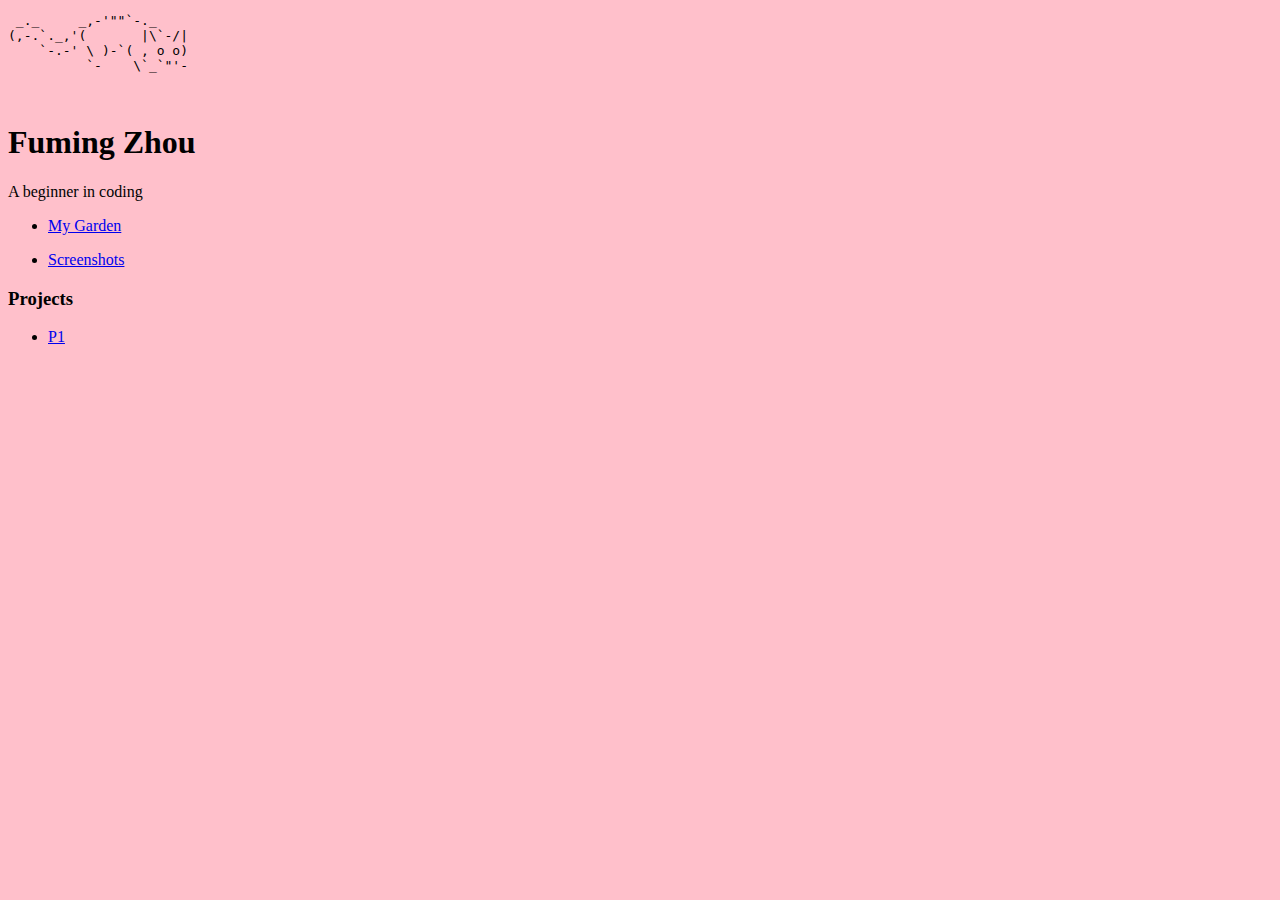
==== index.html @ 3b223798 "Add css style sheet" ====
<!DOCTYPE html>
<html>

<head>
  <title>Fuming's Interactive Site</title>
  <meta charset="utf-8" />
</head>

<body>

  <!-- this is where my code is-->
  <div id="container">
    
    <pre>
 _._     _,-'""`-._
(,-.`._,'(       |\`-/|
    `-.-' \ )-`( , o o)
          `-    \`_`"'-

    </pre>

    <!-- about me-->
    <h1>Fuming Zhou</h1>  
    <p class="desc">A beginner in coding</p>
    
    <!-- my work -->
    <div id="exercises">
      <ul>
        <li><a href="https://fuming-zhou.github.io/interactive-foundations/garden.html">My Garden</a></li>
      </ul>

     <ul>
        <li><a href="Screenshots.html">Screenshots</a>
     </ul>
    </div>
    
    <div id="projects">
      <h3>Projects</h3>
    
      <ul>
        <li><a href="#">P1</a></li>
      </ul>

    </div>
  </div>
  <link rel="stylesheet" type="text/css" href="css/style.css">  
</body>
</html>
---- css/style.css ----
body { background: pink; }
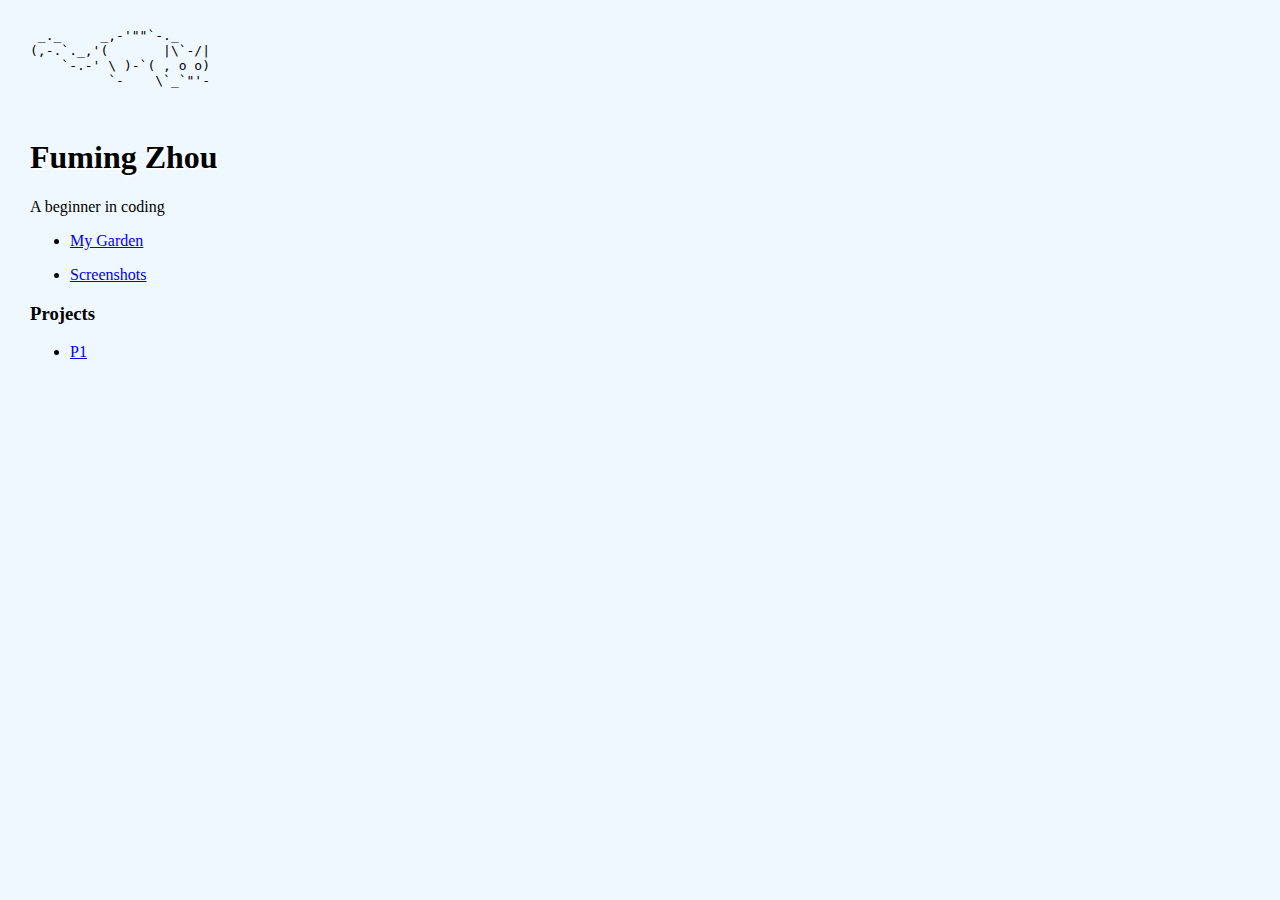
==== commit abb0ce30: "Update style" ====
--- a/index.html
+++ b/index.html
@@ -13,6 +13,7 @@
   <div id="container">
     
     <pre>
+      
  _._     _,-'""`-._
 (,-.`._,'(       |\`-/|
     `-.-' \ )-`( , o o)
--- a/css/style.css
+++ b/css/style.css
@@ -1 +1,7 @@
-body { background: pink; }+body { background: aliceblue }
+body {
+  margin-left: 30px;
+}
+h1 {
+  text-shadow: 2px 2px #ffffff;
+}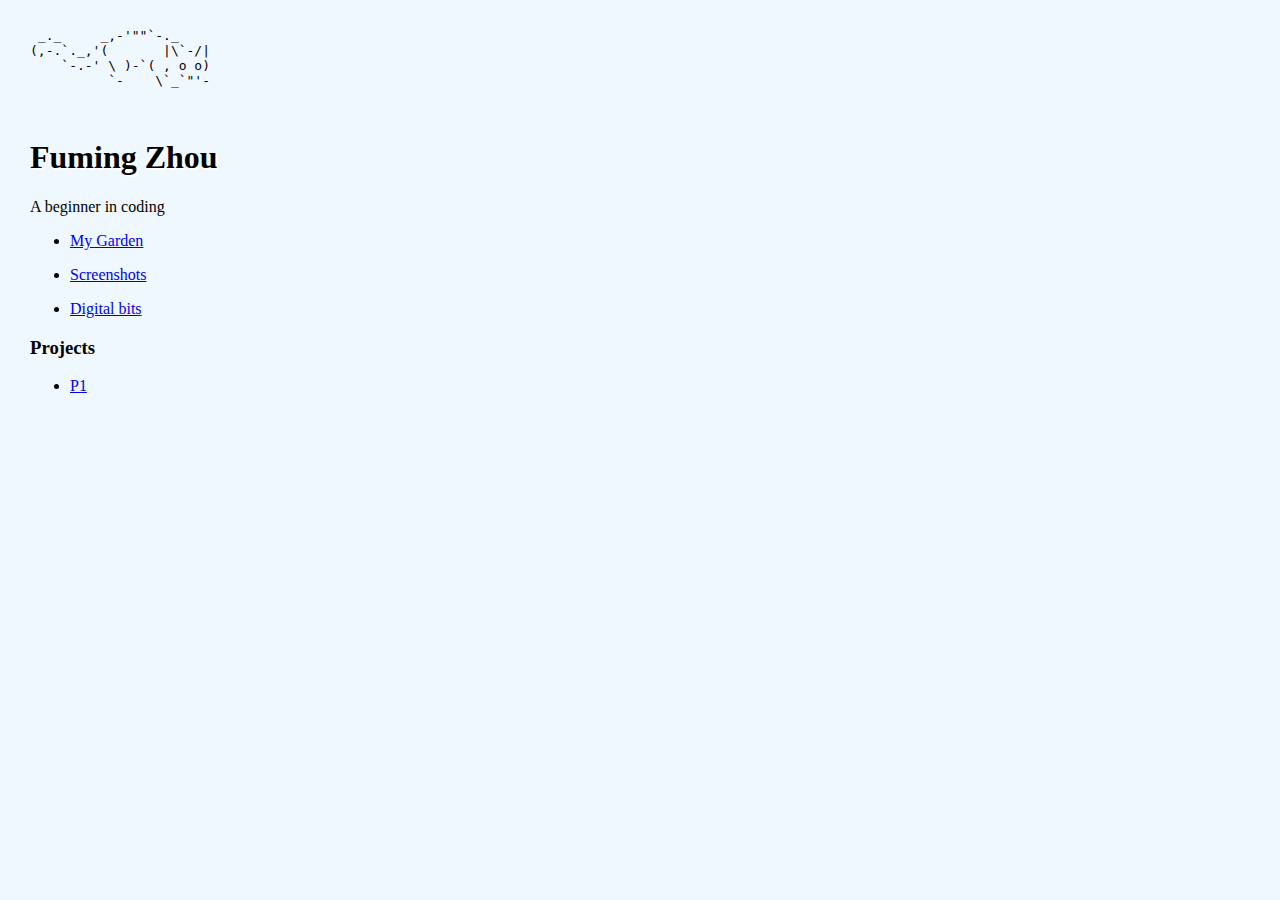
==== commit 6f86f6c6: "Update digital bits" ====
--- a/index.html
+++ b/index.html
@@ -13,7 +13,7 @@
   <div id="container">
     
     <pre>
-      
+
  _._     _,-'""`-._
 (,-.`._,'(       |\`-/|
     `-.-' \ )-`( , o o)
@@ -34,7 +34,14 @@
      <ul>
         <li><a href="Screenshots.html">Screenshots</a>
      </ul>
+
+     <ul>
+        <li><a href="digitalbits.html">Digital bits</a>
+     </ul>
+
     </div>
+
+
     
     <div id="projects">
       <h3>Projects</h3>
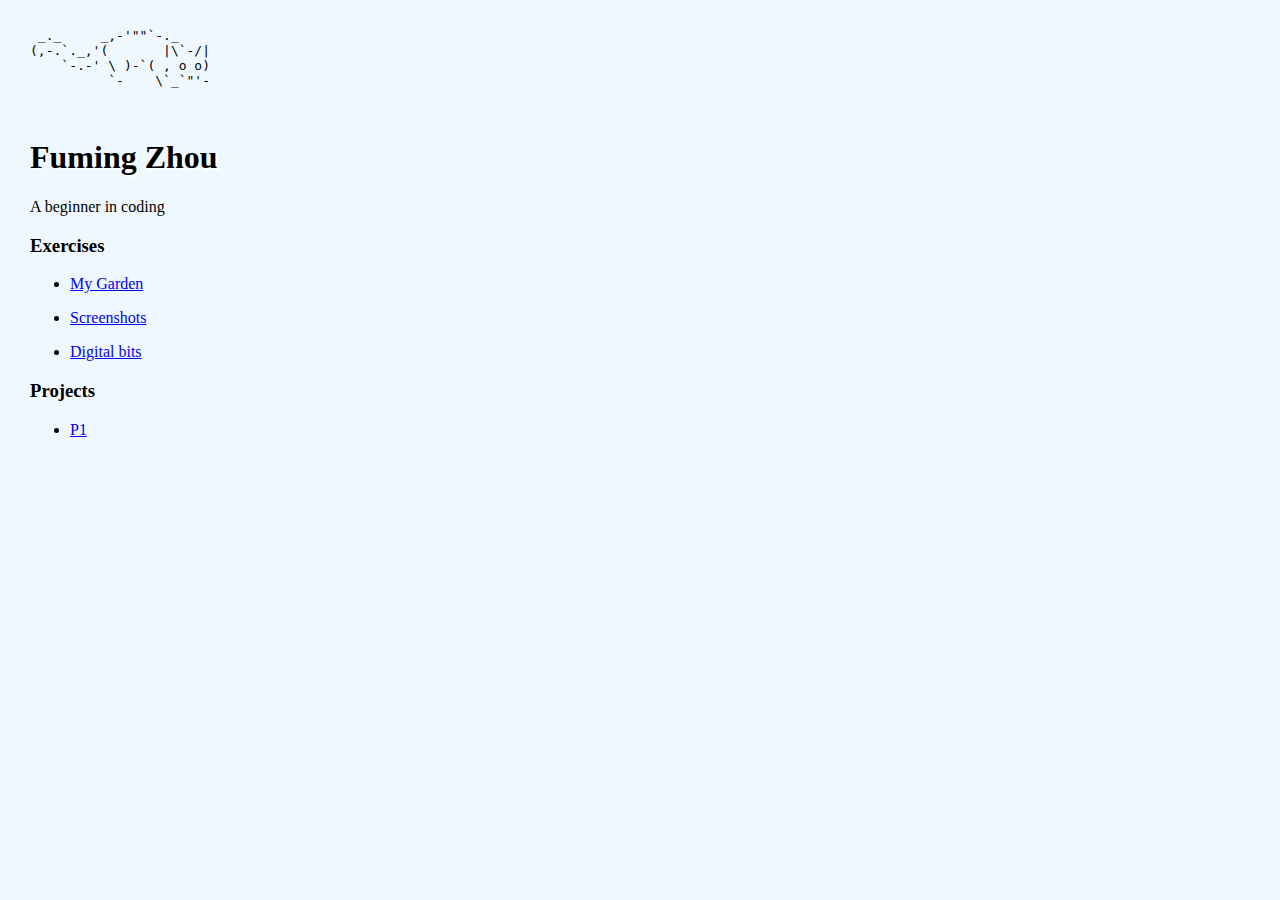
==== commit 7ddeeded: "Update index.html" ====
--- a/index.html
+++ b/index.html
@@ -27,6 +27,7 @@
     
     <!-- my work -->
     <div id="exercises">
+      <h3>Exercises</h3>
       <ul>
         <li><a href="https://fuming-zhou.github.io/interactive-foundations/garden.html">My Garden</a></li>
       </ul>
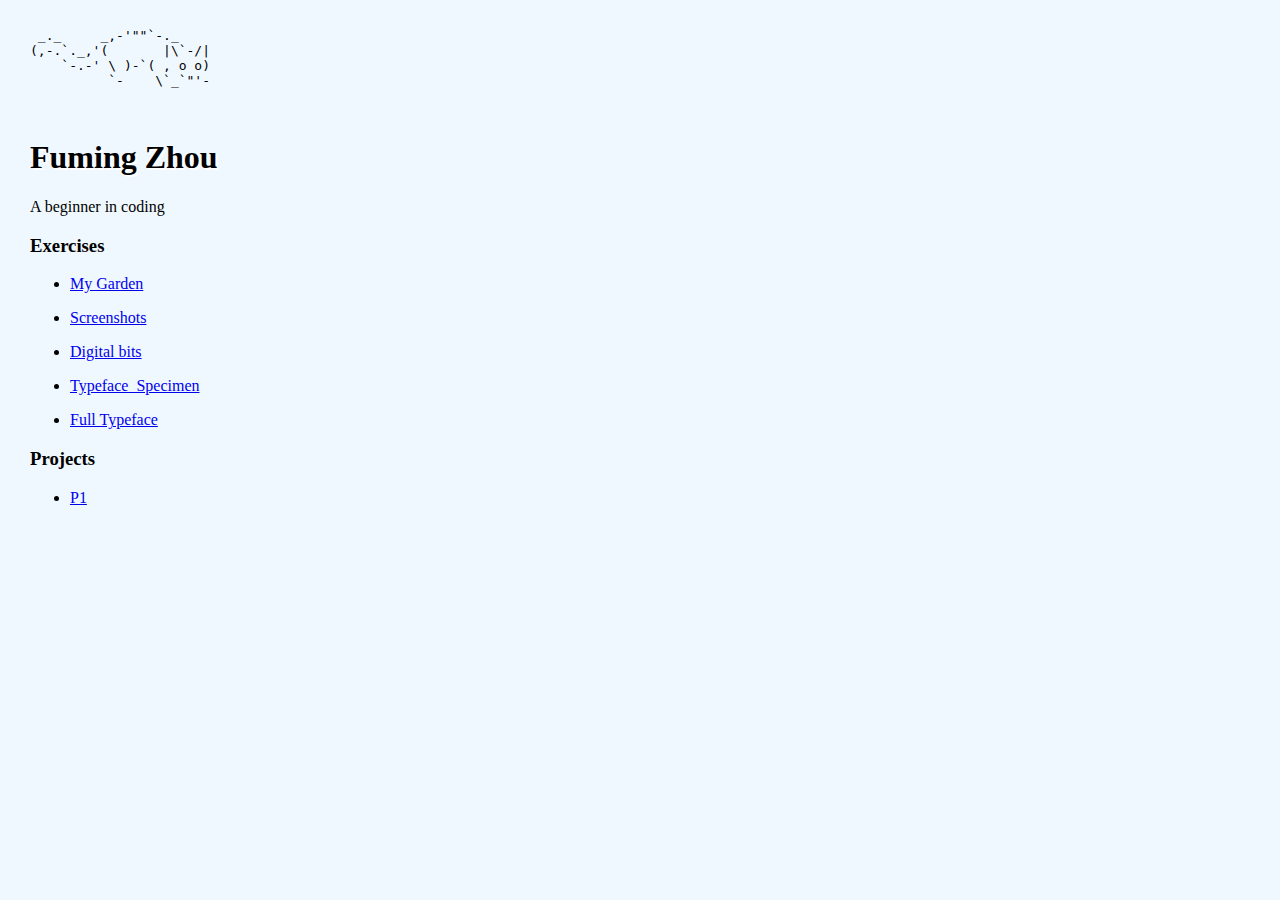
==== commit 475a1ce5: "Update Typeface Design" ====
--- a/index.html
+++ b/index.html
@@ -39,6 +39,12 @@
      <ul>
         <li><a href="digitalbits.html">Digital bits</a>
      </ul>
+     <ul>
+        <li><a href="Typeface_Specimen.html">Typeface_Specimen</a>
+     </ul>
+     <ul>
+        <li><a href="Typeface_All.html">Full Typeface</a>
+     </ul>
 
     </div>
 
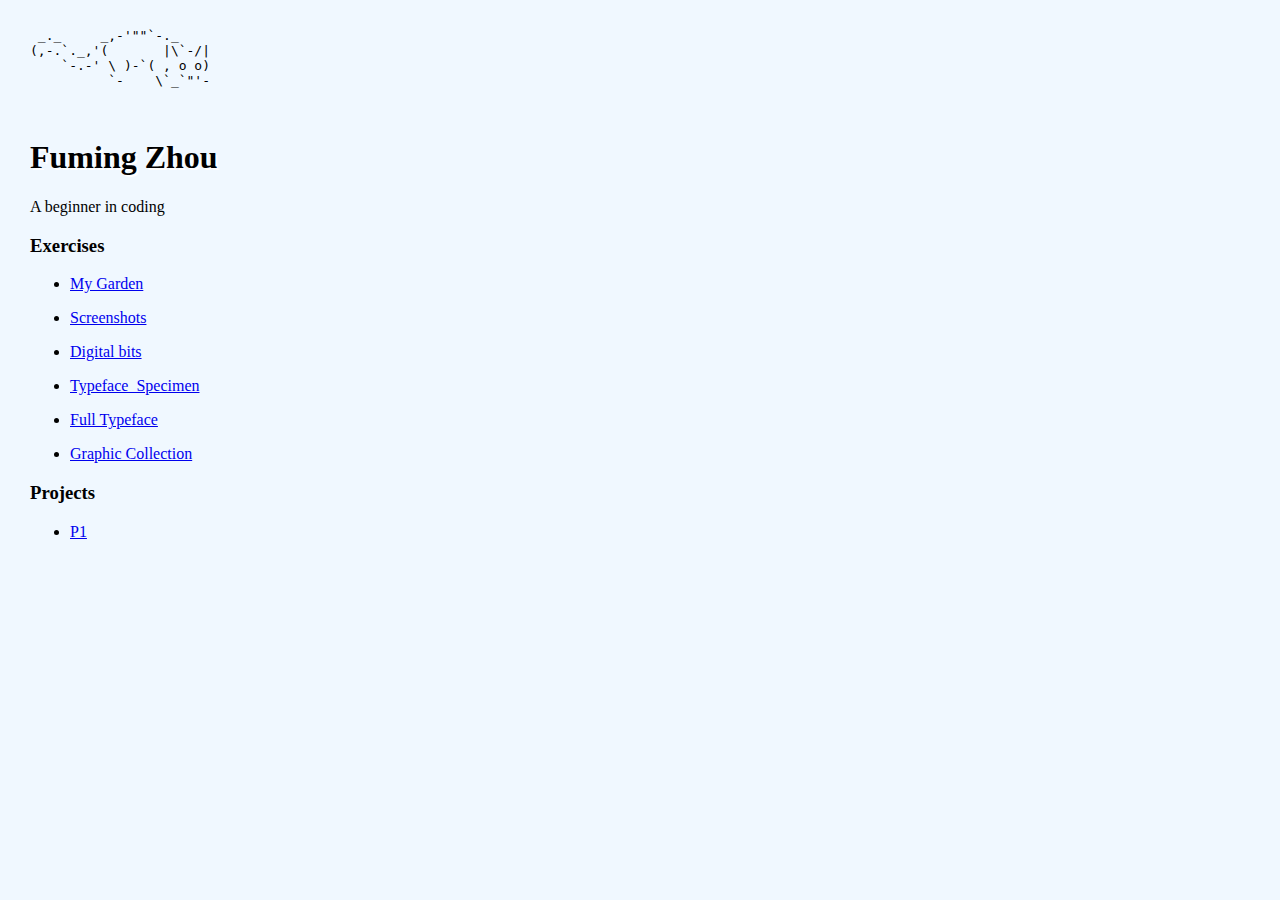
==== commit 51f38e6c: "Add graphic collection" ====
--- a/index.html
+++ b/index.html
@@ -45,6 +45,9 @@
      <ul>
         <li><a href="Typeface_All.html">Full Typeface</a>
      </ul>
+     <ul>
+        <li><a href="graphiccollection.html">Graphic Collection</a>
+     </ul>
 
     </div>
 
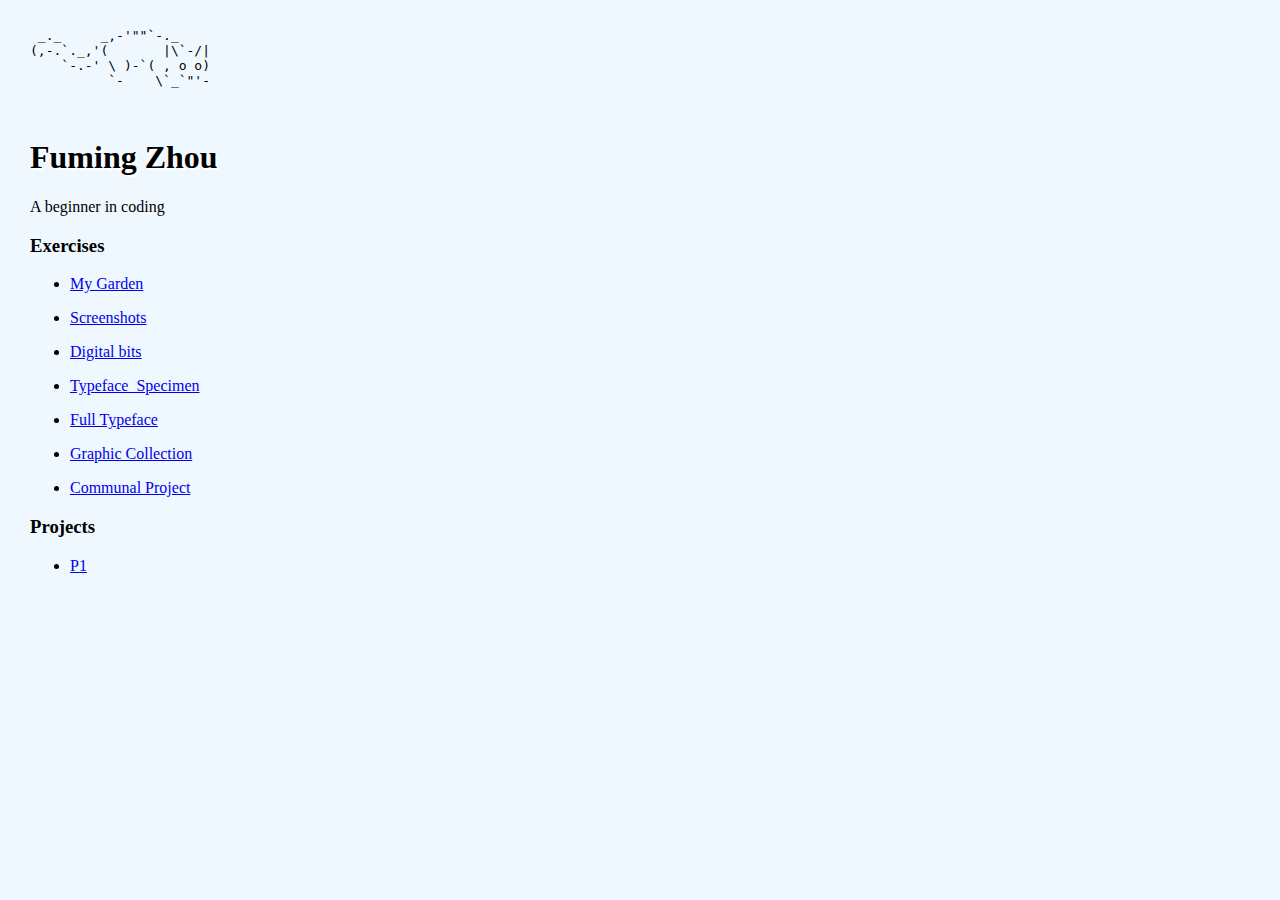
==== commit d3cca05e: "Communal Project" ====
--- a/index.html
+++ b/index.html
@@ -48,6 +48,9 @@
      <ul>
         <li><a href="graphiccollection.html">Graphic Collection</a>
      </ul>
+     <ul>
+        <li><a href="CommunalProject.html">Communal Project</a>
+     </ul>
 
     </div>
 
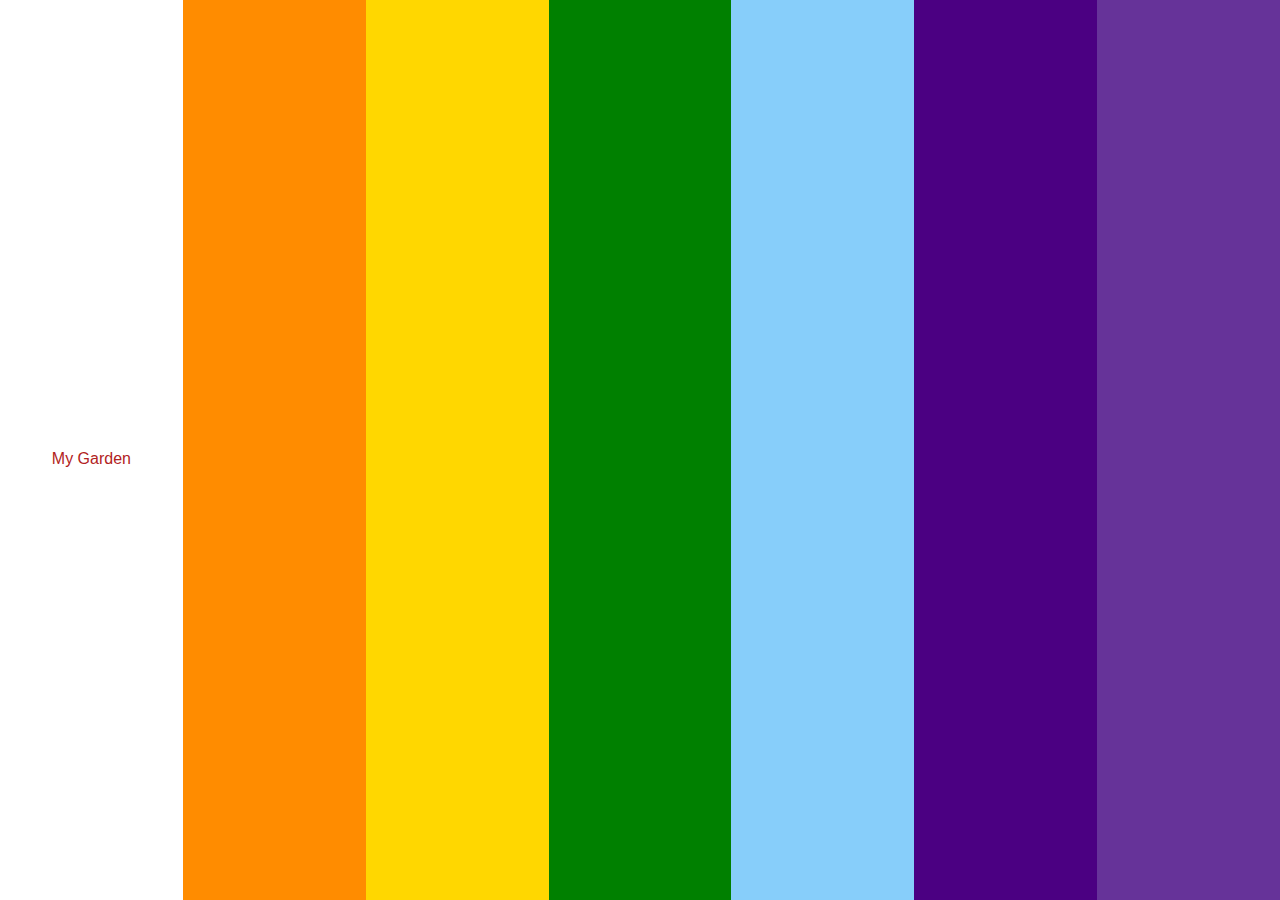
==== commit 7f6272e7: "Update Website" ====
--- a/index.html
+++ b/index.html
@@ -5,67 +5,52 @@
 <head>
   <title>Fuming's Interactive Site</title>
   <meta charset="utf-8" />
+  <link href="css/home.css" rel="stylesheet" type="text/css">
 </head>
 
 <body>
 
-  <!-- this is where my code is-->
-  <div id="container">
-    
-    <pre>
-
- _._     _,-'""`-._
-(,-.`._,'(       |\`-/|
-    `-.-' \ )-`( , o o)
-          `-    \`_`"'-
-
-    </pre>
-
-    <!-- about me-->
-    <h1>Fuming Zhou</h1>  
-    <p class="desc">A beginner in coding</p>
-    
-    <!-- my work -->
-    <div id="exercises">
-      <h3>Exercises</h3>
-      <ul>
-        <li><a href="https://fuming-zhou.github.io/interactive-foundations/garden.html">My Garden</a></li>
-      </ul>
-
-     <ul>
-        <li><a href="Screenshots.html">Screenshots</a>
-     </ul>
-
-     <ul>
-        <li><a href="digitalbits.html">Digital bits</a>
-     </ul>
-     <ul>
-        <li><a href="Typeface_Specimen.html">Typeface_Specimen</a>
-     </ul>
-     <ul>
-        <li><a href="Typeface_All.html">Full Typeface</a>
-     </ul>
-     <ul>
-        <li><a href="graphiccollection.html">Graphic Collection</a>
-     </ul>
-     <ul>
-        <li><a href="CommunalProject.html">Communal Project</a>
-     </ul>
-
-    </div>
+	<div id="grid">
+		<div id="strap1">
+			<div class= "textalign">
+				<a href="https://fuming-zhou.github.io/interactive-foundations/garden.html" style="color: #B22222">My Garden</a>
+			</div>
+		</div>
+		<div id="strap2">
+			<div class= "textalign">
+				<a href="digitalbits.html" style="color:#FF8C00 ">Digital bits</a>
+			</div>
+		</div>
+		<div id="strap3">
+			<div class= "textalign">
+				<a href="Typeface_Specimen.html" style="color:#FFD700 ">Type Specimen</a>
+			</div>
+		</div>
+		<div id="strap4">
+			<div class= "textalign">
+				<a href="Typeface_All.html" style="color:#008000 ">Full Typeface</a>
+			</div>
+		</div>
+		<div id="strap5">
+			<div class= "textalign">
+				<a href="graphiccollection.html" style="color:#87CEFA ">Graphic Collection</a>
+			</div>
+		</div>
+		<div id="strap6">
+			<div class= "textalign">
+				<a href="CommunalProject.html" style="color:#4B0082 ">Communal Project</a>
+			</div>
+		</div>
+		<div id="strap7">
+			<div class= "textalign">
+				<a href="Screenshots.html" style="color:#663399 ">Other Exercises</a>
+			</div>
+		</div>
+	</div>
 
 
     
-    <div id="projects">
-      <h3>Projects</h3>
-    
-      <ul>
-        <li><a href="#">P1</a></li>
-      </ul>
 
-    </div>
-  </div>
-  <link rel="stylesheet" type="text/css" href="css/style.css">  
 </body>
 </html>
 
--- a/css/home.css
+++ b/css/home.css
@@ -0,0 +1,90 @@
+
+body {
+  font-family: Poppins, sans-serif;
+  background: white;
+  margin: 0;
+  text-align: center;
+}
+
+img {
+  vertical-align: middle;
+}
+
+.textalign {
+  text-align: center;
+  margin-top: 50vh;
+  position: relative;
+}
+
+a:link {
+  text-decoration: none;
+}
+
+#grid{
+  width: 100vw;
+  height: 100vh;
+  margin: 0;
+  display: grid;
+  grid-template-columns: 1fr 1fr 1fr 1fr 1fr 1fr 1fr;
+  grid-template-rows: 1fr;
+}
+
+#strap1{
+  background-color: #B22222;
+}
+
+#strap1:hover {
+  background-color: transparent;
+}
+
+#strap2{
+  background-color: #FF8C00;
+}
+
+#strap2:hover {
+  background-color: transparent;
+}
+
+#strap3{
+  background-color: #FFD700;
+}
+
+#strap3:hover {
+  background-color: transparent;
+}
+
+#strap4{
+  background-color: #008000;
+}
+
+#strap4:hover {
+  background-color: transparent;
+}
+
+#strap5{
+  background-color: #87CEFA;
+}
+
+#strap5:hover {
+  background-color: transparent;
+}
+
+#strap6{
+  background-color: #4B0082;
+}
+
+#strap6:hover {
+  background-color: transparent;
+}
+
+#strap7{
+  background-color: #663399;
+}
+
+#strap7:hover {
+  background-color: transparent;
+}
+
+
+
+
